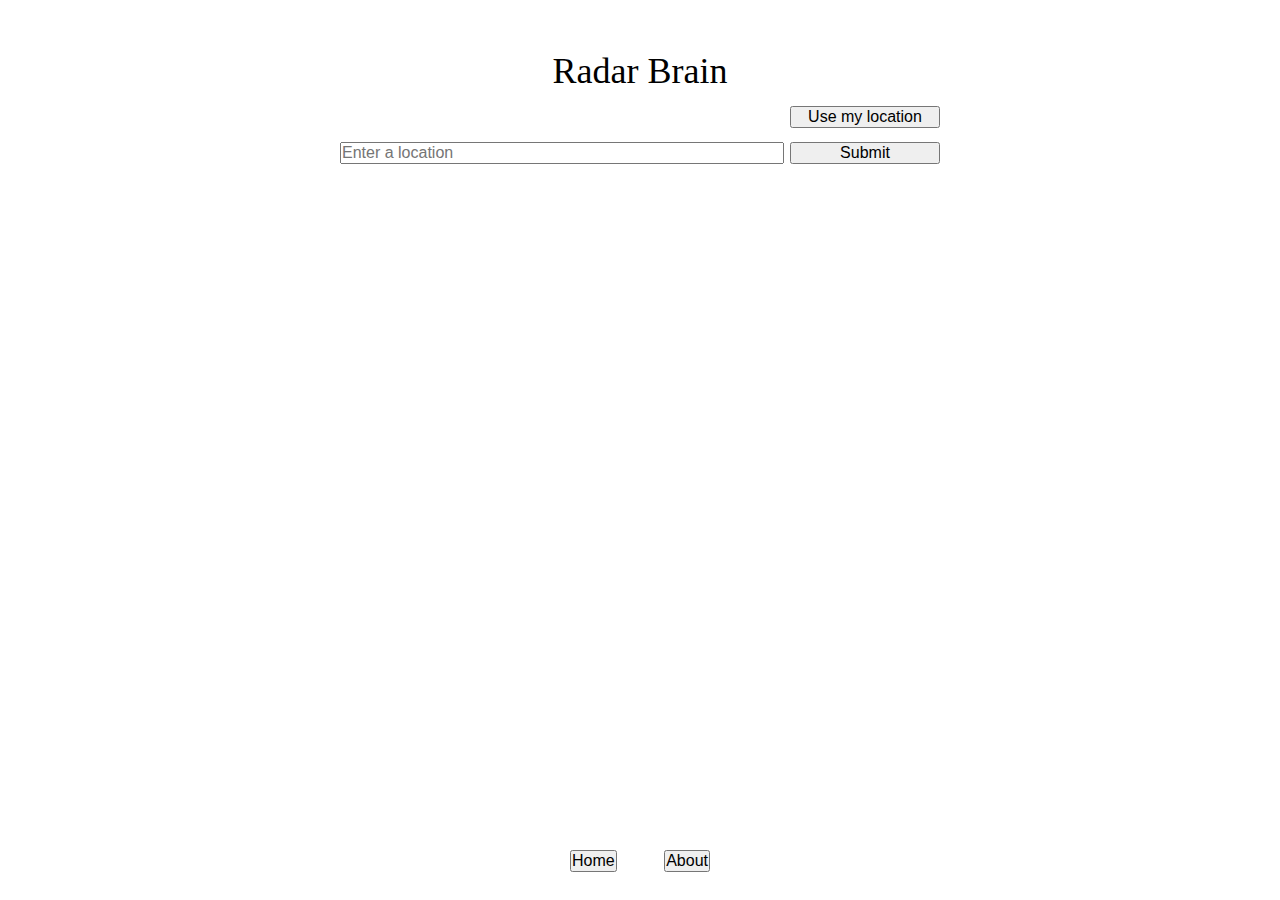
==== index.html @ 26d7c601 "Initial commit" ====
<!DOCTYPE html>
<html>
   <head>
      <meta charset="UTF-8">      
      <title>Radar Brain: rain nowcasting with machine learning</title>
      <meta name="author" content="Tom Haxton">
      <meta name="description" content="Artificial neural network weather nowcaster (extrapolate near-term weather forecast)">
      
      <!--jQuery, linked from a CDN-->
      <script type="text/javascript" src="https://ajax.googleapis.com/ajax/libs/jquery/2.1.3/jquery.min.js"></script>
      
      <script src="scripts.js" type="text/javascript"></script>
      <link rel="stylesheet" href="style.css">
   </head>
   <body>
      <div id="wrap">
         <div id="main">
            <div id="container">
               <div id="title">
                  Radar Brain
               </div>
               <div id="geolocate">
                  <button type="button" id="geolocateclick">Use my location</button>
               </div>
               <div id="fetch">
                  <input type="text" placeholder="Enter a location" id="addressterm">
                  <button type="submit" id="addressclick">Submit</button>
               </div>
               <div id="messagesection">
                  <h2 id="message"></h2>
               </div>
               <div style="clear:both;"></div>
            </div>
         </div>
      </div>
      <div id="footer">
         <div id="footerbuttons">
            <div id="footerleft">
            <button onclick="location.href='index.html'">Home</button>
               </div>
            <div id="footerright">
            <button onclick="location.href='about.html'">About</button>
            </div>
         </div>
      </div>
   </body>
</html>
---- style.css ----
* { margin:0; padding:0; }

/* Sticky footer following http://www.cssstickyfooter.com/using-sticky-footer-code.html*/

html, body {height: 100%;}

#wrap {
   min-height: 100%;
   clear: both;
}

#main {overflow:auto;
	padding-bottom: 50px;   /* must be same height as the footer */
   clear: both;
}

#footer {position: relative;
	margin-top: -50px; /* negative value of footer height */
	height: 50px;
	clear:both;}

input[type="text"]{
   font-size:16px;
}
button{
   font-size:16px;
}
h2{
   font-size:16px;
}

#container{
   /* centering, following http://demo.tutorialzine.com/2010/03/centering-div-vertically-and-horizontally/demo.html
    position:absolute;
    left:50%;
    top:50%;
    margin:-80px 0 0 -300px;*/
   width: 600px;
   height: 160px;
   position:relative;
   left:50%;
   margin: 0px 0 0 -300px;
   clear:both;
}

#bigcontainer{
   /* centering, following http://demo.tutorialzine.com/2010/03/centering-div-vertically-and-horizontally/demo.html
   position:absolute;
	left:50%;
	top:50%;
   margin:-250px 0 0 -450px;*/
   width: 600px;
   height: 400px;
   position:relative;
   left:50%;
   margin: 0px 0 0 -300px;
   clear:both;
}

#title{
   font-size:36px;
   height: 40px;
   margin-bottom: 16px;
   margin-top: 50px;
   text-align: center;
}

#topmessage{
   font-size:24px;
   font-style:italic;
   height: 24px;
   margin-bottom: 20px;
   margin-top: 20px;
   text-align: center;
}

#content{
   font-size:16px;
}

#geolocate{
   float: right;
   height: 20px;
   margin-bottom: 16px;
}
#fetch{
   width: 100%;
   height: 20px;
   float: right;
   margin-bottom: 16px;
}
#messagesection{
   width: 100%
   height: 20px;
   float: left;
}

#addressterm{
   width: 440px;
   float: left;
}

#addressclick{
   width: 150px;
   float: right;
}

#geolocateclick{
   width: 150px;
   float: right;
}

#footerbuttons{
   height: 30px;
   width: 140px;
   margin: 0 auto;
   padding-left: 0;
   padding-right: 0;
}

#footerleft{
   float:left;
}
#footerright{
   float:right;
}
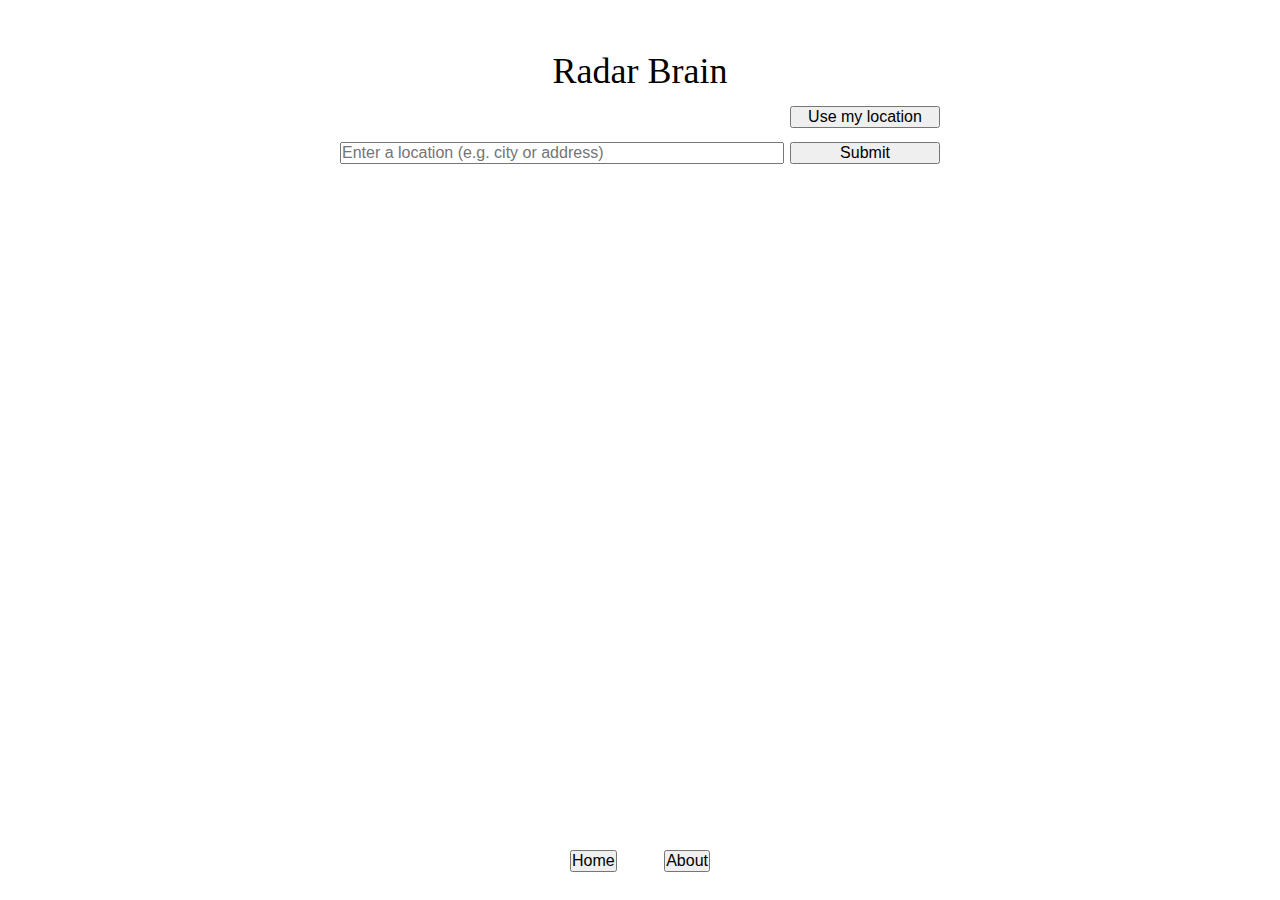
==== commit 1d0f1142: "Print location on results page" ====
--- a/index.html
+++ b/index.html
@@ -23,7 +23,7 @@
                   <button type="button" id="geolocateclick">Use my location</button>
                </div>
                <div id="fetch">
-                  <input type="text" placeholder="Enter a location" id="addressterm">
+                  <input type="text" placeholder="Enter a location (e.g. city or address)" id="addressterm">
                   <button type="submit" id="addressclick">Submit</button>
                </div>
                <div id="messagesection">
